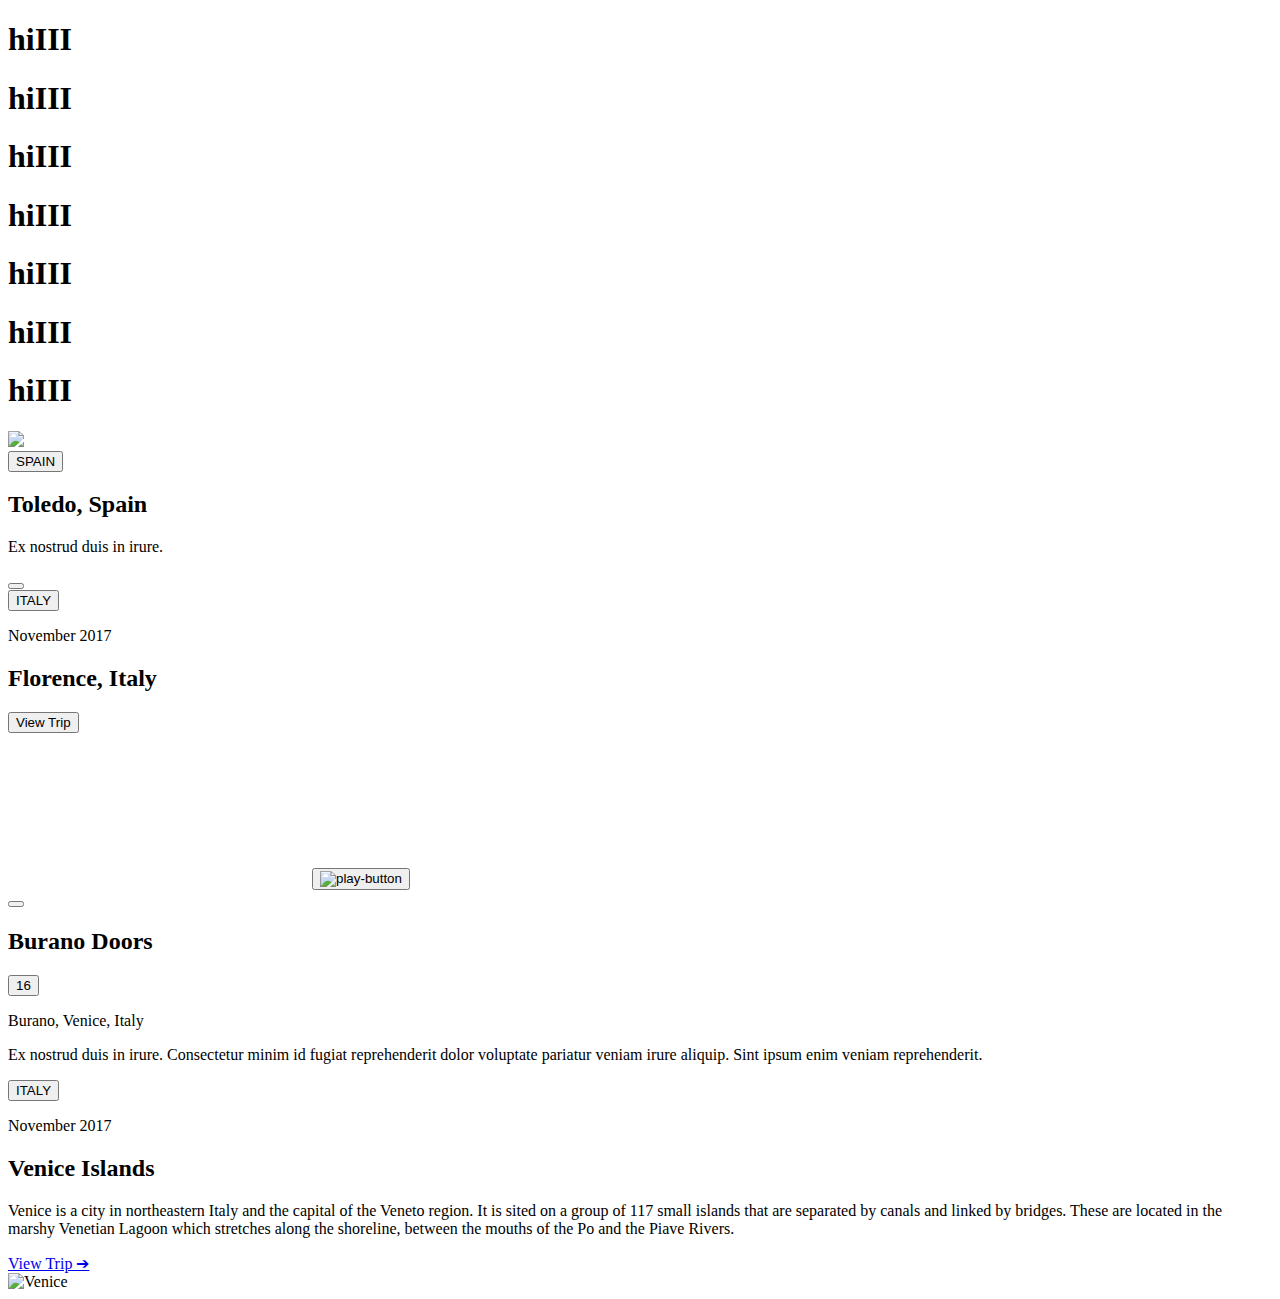
==== index.html @ 3410f2ba "add hi（x7）in index" ====
<!DOCTYPE html>
<html lang="en">
  <head>
    <meta charset="UTF-8" />
    <meta http-equiv="X-UA-Compatible" content="IE=edge" />
    <meta name="viewport" content="width=device-width, initial-scale=1.0" />
    <title>Animated Card</title>
    <link rel="stylesheet" type="text/css" href="styles/styles.css" />
  </head>

  <body>
  <h1>hiIII</h1>

  <h1>hiIII</h1>
  <h1>hiIII</h1>
  <h1>hiIII</h1>

  <h1>hiIII</h1>
  <h1>hiIII</h1>
  <h1>hiIII</h1>
    <div class="glass_panel">
      <section class="card_row">
        <div class="toledo">
          <div class="toledo-img">
            <img class="toledo-img__load" src="assets/Toledo2.jpg" />
          </div>
          <button class="toledo-country">SPAIN</button>
          <div class="toledo-stat">
            <div class="toledo-content">
              <h2 class="toledo-title">Toledo, Spain</h2>
              <p class="toledo-description">Ex nostrud duis in irure.</p>
            </div>
            <button class="toledo-like"></button>
          </div>
        </div>
        <div class="florence">
          <div class="florence-front">
            <button class="florence-country">ITALY</button>
            <div class="florence-stat">
              <div class="florence-content">
                <p class="florence-data">November 2017</p>
                <h2 class="florence-title">Florence, Italy</h2>
              </div>
              <button class="florence-more">View Trip</button>
            </div>
          </div>
          <div class="florence-back">
            <div class="florence-video">
              <video autoplay muted loop id="florence-video__load">
                <source src="assets/fr-video.mp4" type="video/mp4" />
              </video>
              <button id="florence-video-btn" onclick="playVideo()">
                <img
                  id="florence-video-btn__img"
                  src="assets/pause.png"
                  alt="play-button"
                />
              </button>
            </div>
          </div>
        </div>
      </section>
      <section class="card_row">
        <div class="buranodoors">
          <button class="buranodoors-like"></button>
          <div class="buranodoors-content">
            <h2 class="buranodoors-title">Burano Doors</h2>
            <button class="buranodoors-views">16</button>
            <p class="buranodoors-location">Burano, Venice, Italy</p>
            <p class="buranodoors-description">
              Ex nostrud duis in irure. Consectetur minim id fugiat
              reprehenderit dolor voluptate pariatur veniam irure aliquip. Sint
              ipsum enim veniam reprehenderit.
            </p>
          </div>
        </div>
        <div class="venice">
          <div class="venice-stat">
            <div class="venice-country">
              <button class="venice-country__btn">ITALY</button>
            </div>
            <p class="venice-date">November 2017</p>
            <h2 class="venice-title">Venice Islands</h2>
            <p class="venice-description">
              Venice is a city in northeastern Italy and the capital of the
              Veneto region. It is sited on a group of 117 small islands that
              are separated by canals and linked by bridges. These are located
              in the marshy Venetian Lagoon which stretches along the shoreline,
              between the mouths of the Po and the Piave Rivers.
            </p>
            <div class="venice-more">
              <a href="#"><span>View Trip ➔</span> </a>
            </div>
          </div>
          <div class="venice-img">
            <img src="assets/Venice.png" alt="Venice" />
          </div>
        </div>
      </section>
    </div>
    <div class="bkgd_animations">
      <div class="wave-ocean"></div>
      <div class="wave-blue"></div>
    </div>
    <script>
      var videoLoad = document.getElementById("florence-video__load");
      var videoBtn = document.getElementById("florence-video-btn");
      var buttonImg = document.getElementById("florence-video-btn__img");
      function playVideo() {
        if (videoLoad.paused) {
          videoLoad.play();
          buttonImg.src = "assets/pause.png";
        } else {
          videoLoad.pause();
          buttonImg.src = "assets/play.png";
        }
      }
    </script>
  </body>
</html>
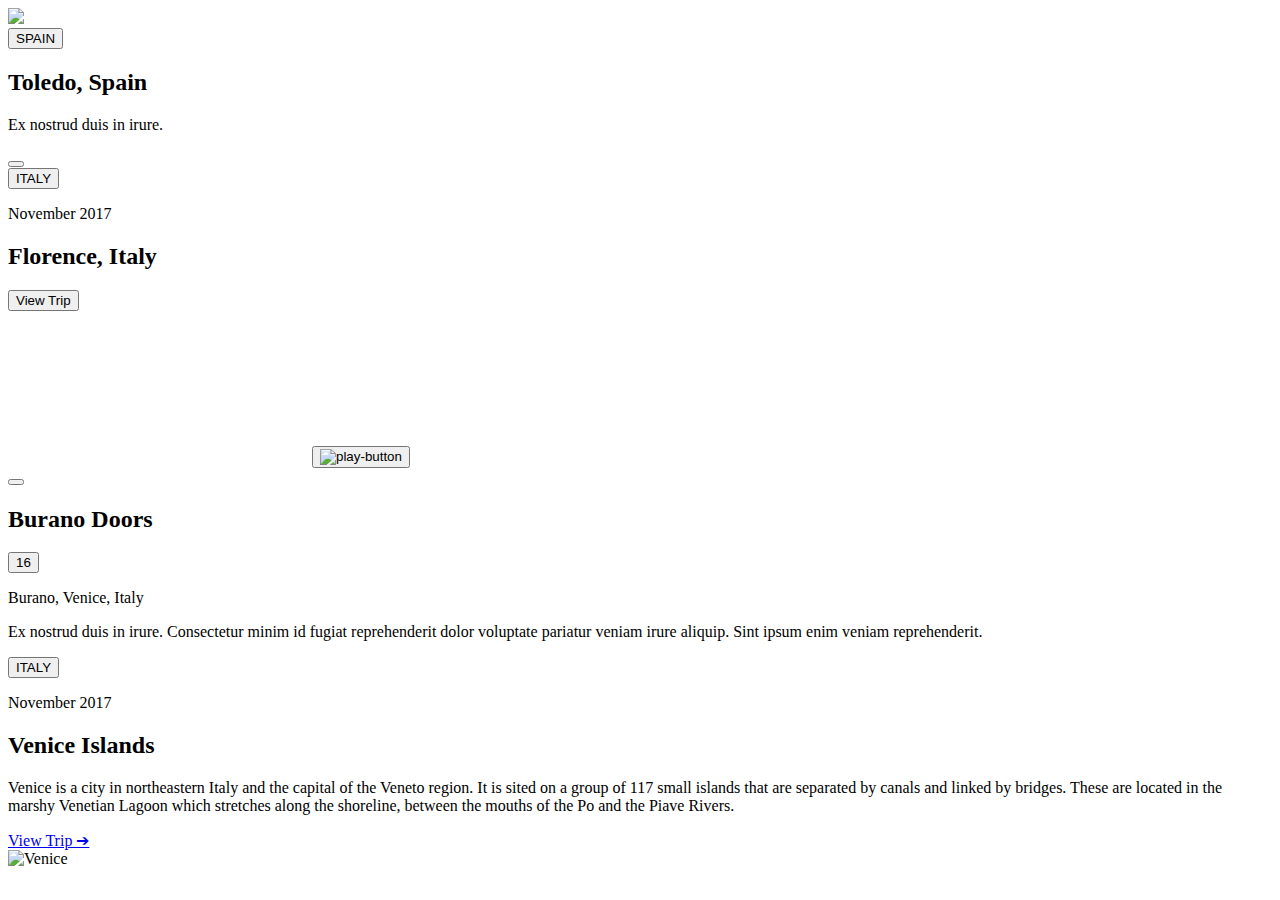
==== commit b3594894: "Merge f0dbea36e7ed396bdb476a55d6e5a7320200a59f into af166b21b5024782d7e70b32c455ca23010ac10b" ====
--- a/index.html
+++ b/index.html
@@ -9,15 +9,6 @@
   </head>
 
   <body>
-  <h1>hiIII</h1>
-
-  <h1>hiIII</h1>
-  <h1>hiIII</h1>
-  <h1>hiIII</h1>
-
-  <h1>hiIII</h1>
-  <h1>hiIII</h1>
-  <h1>hiIII</h1>
     <div class="glass_panel">
       <section class="card_row">
         <div class="toledo">
@@ -28,6 +19,7 @@
           <div class="toledo-stat">
             <div class="toledo-content">
               <h2 class="toledo-title">Toledo, Spain</h2>
+              <!-- from itial to English -->
               <p class="toledo-description">Ex nostrud duis in irure.</p>
             </div>
             <button class="toledo-like"></button>
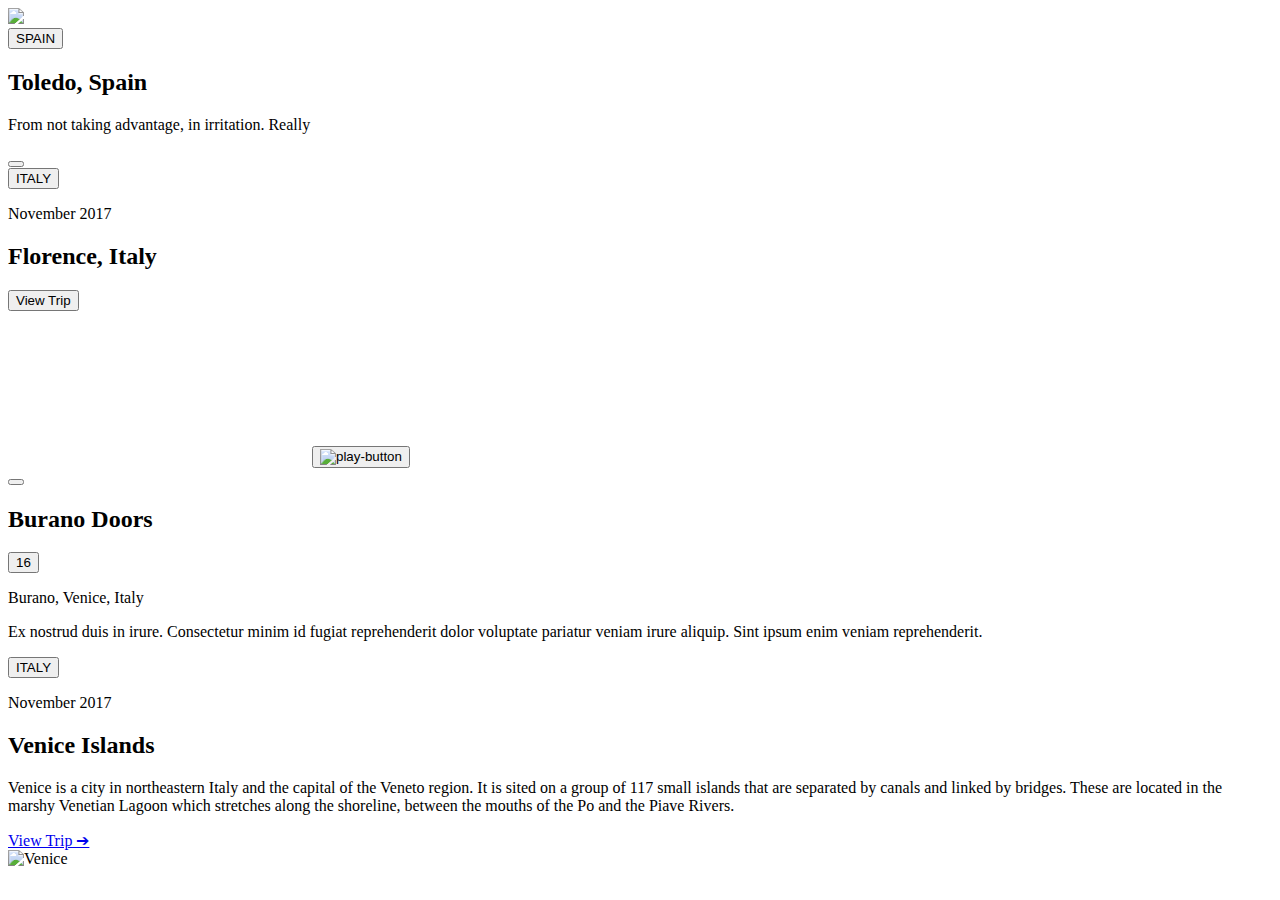
==== commit f1c42808: "feat: update string" ====
--- a/index.html
+++ b/index.html
@@ -19,8 +19,7 @@
           <div class="toledo-stat">
             <div class="toledo-content">
               <h2 class="toledo-title">Toledo, Spain</h2>
-              <!-- from itial to English -->
-              <p class="toledo-description">Ex nostrud duis in irure.</p>
+              <p class="toledo-description">From not taking advantage, in irritation. Really</p>
             </div>
             <button class="toledo-like"></button>
           </div>
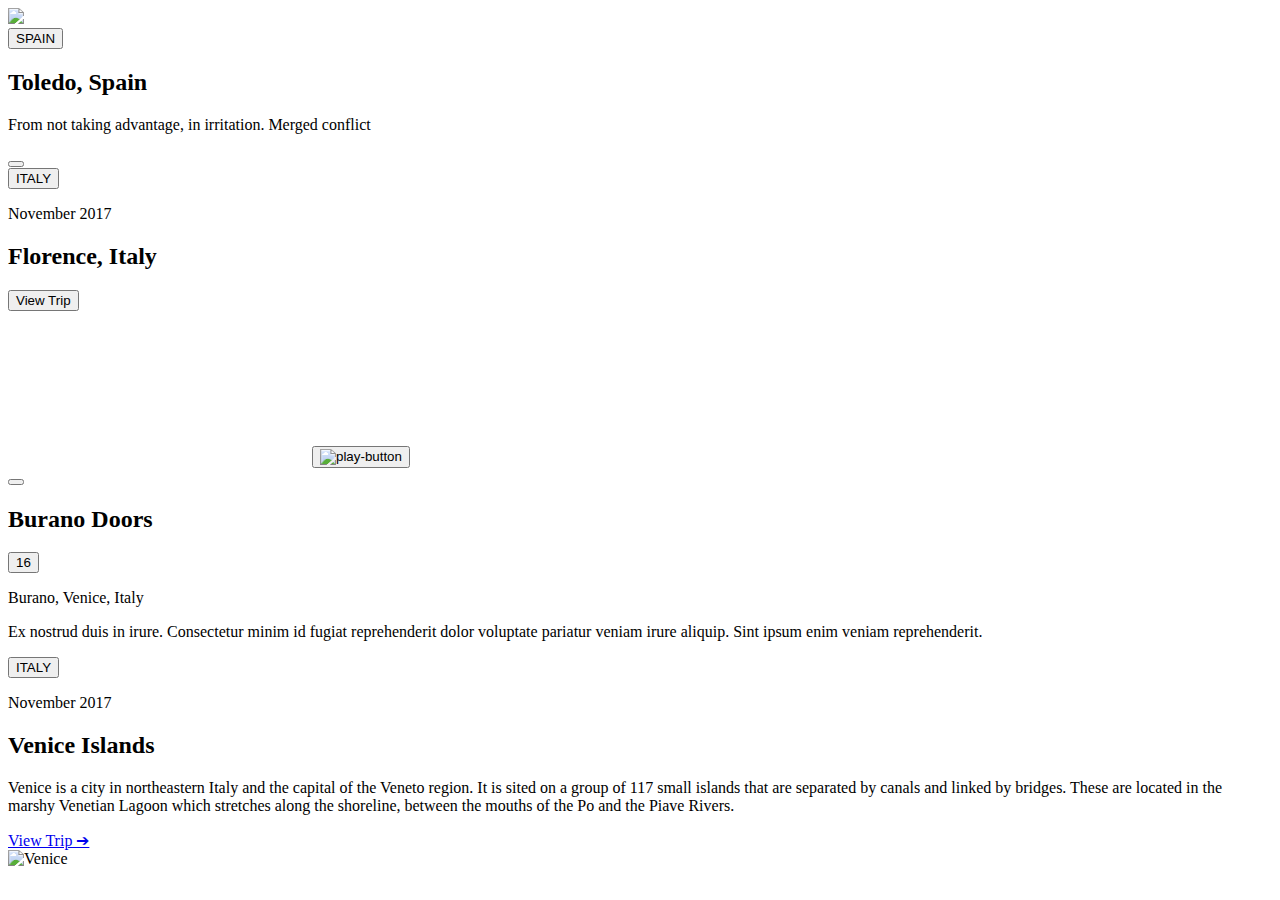
==== commit 95cf47f8: "Merge branch 'main' of https://github.com/Chris-Wang/git-practice into update/CP-43-home-page-string" ====
--- a/index.html
+++ b/index.html
@@ -19,7 +19,7 @@
           <div class="toledo-stat">
             <div class="toledo-content">
               <h2 class="toledo-title">Toledo, Spain</h2>
-              <p class="toledo-description">From not taking advantage, in irritation. Really</p>
+              <p class="toledo-description">From not taking advantage, in irritation. Merged conflict</p>
             </div>
             <button class="toledo-like"></button>
           </div>
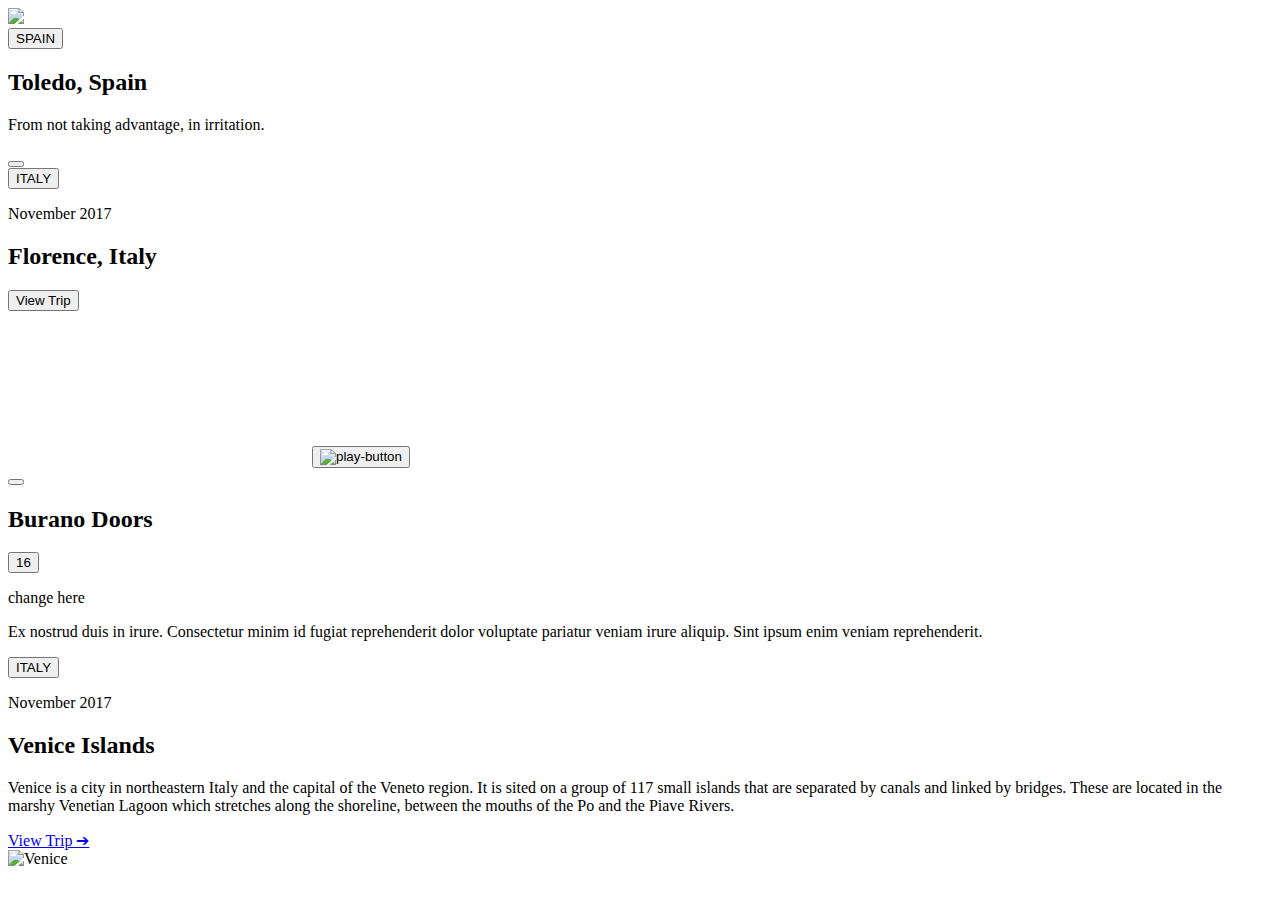
==== commit 31db90ff: "test" ====
--- a/index.html
+++ b/index.html
@@ -19,7 +19,7 @@
           <div class="toledo-stat">
             <div class="toledo-content">
               <h2 class="toledo-title">Toledo, Spain</h2>
-              <p class="toledo-description">From not taking advantage, in irritation. Merged conflict</p>
+              <p class="toledo-description">From not taking advantage, in irritation.</p>
             </div>
             <button class="toledo-like"></button>
           </div>
@@ -57,7 +57,7 @@
           <div class="buranodoors-content">
             <h2 class="buranodoors-title">Burano Doors</h2>
             <button class="buranodoors-views">16</button>
-            <p class="buranodoors-location">Burano, Venice, Italy</p>
+            <p class="buranodoors-location">change here</p>
             <p class="buranodoors-description">
               Ex nostrud duis in irure. Consectetur minim id fugiat
               reprehenderit dolor voluptate pariatur veniam irure aliquip. Sint
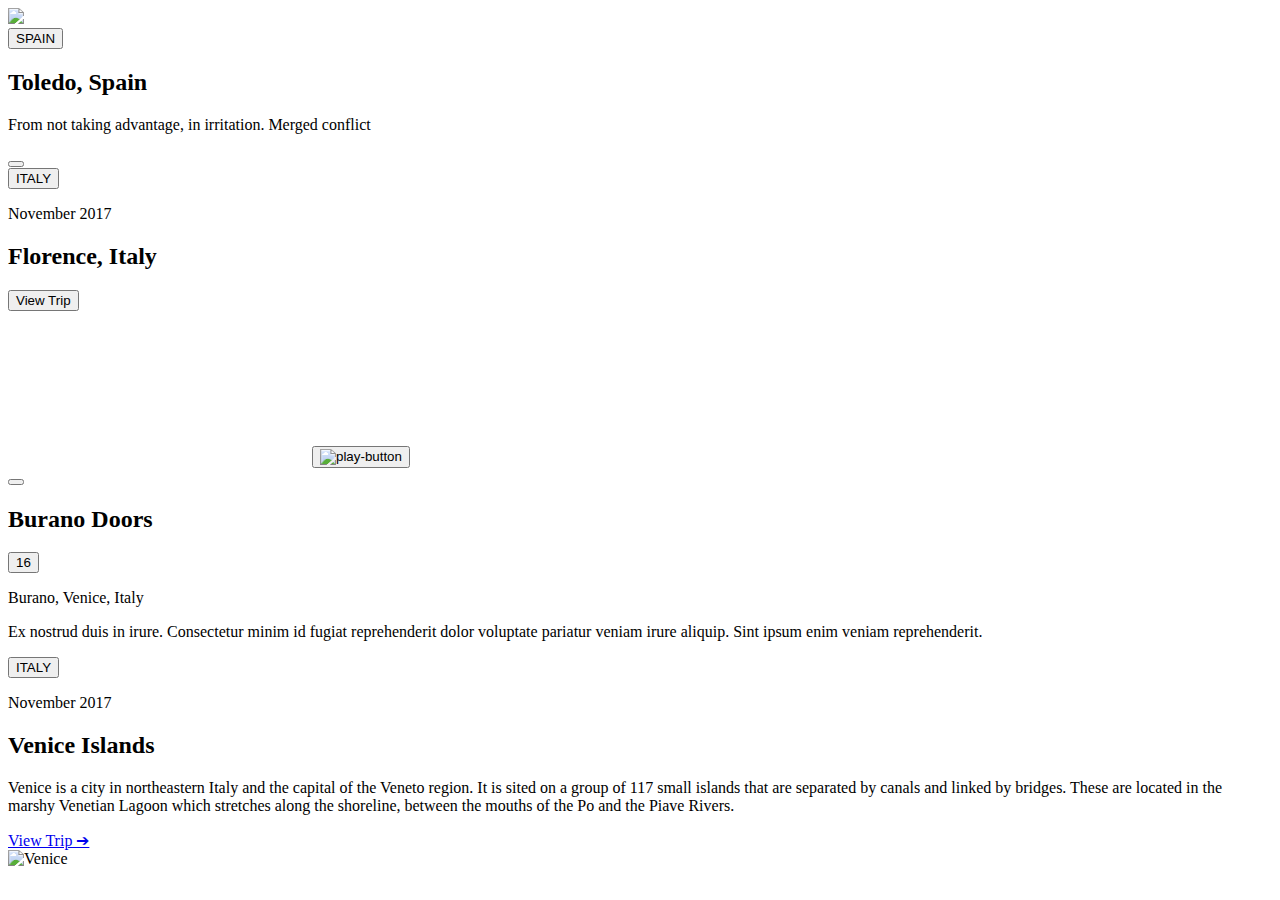
==== commit 8724c30f: "Merge 5ccebfa27c816f17c438c7e64c7ef937a720b84b into 38799b14dc620b8b1668ef54fe63f5851fc74404" ====
--- a/index.html
+++ b/index.html
@@ -19,7 +19,7 @@
           <div class="toledo-stat">
             <div class="toledo-content">
               <h2 class="toledo-title">Toledo, Spain</h2>
-              <p class="toledo-description">From not taking advantage, in irritation.</p>
+              <p class="toledo-description">From not taking advantage, in irritation. Merged conflict</p>
             </div>
             <button class="toledo-like"></button>
           </div>
@@ -57,7 +57,7 @@
           <div class="buranodoors-content">
             <h2 class="buranodoors-title">Burano Doors</h2>
             <button class="buranodoors-views">16</button>
-            <p class="buranodoors-location">change here</p>
+            <p class="buranodoors-location">Burano, Venice, Italy</p>
             <p class="buranodoors-description">
               Ex nostrud duis in irure. Consectetur minim id fugiat
               reprehenderit dolor voluptate pariatur veniam irure aliquip. Sint
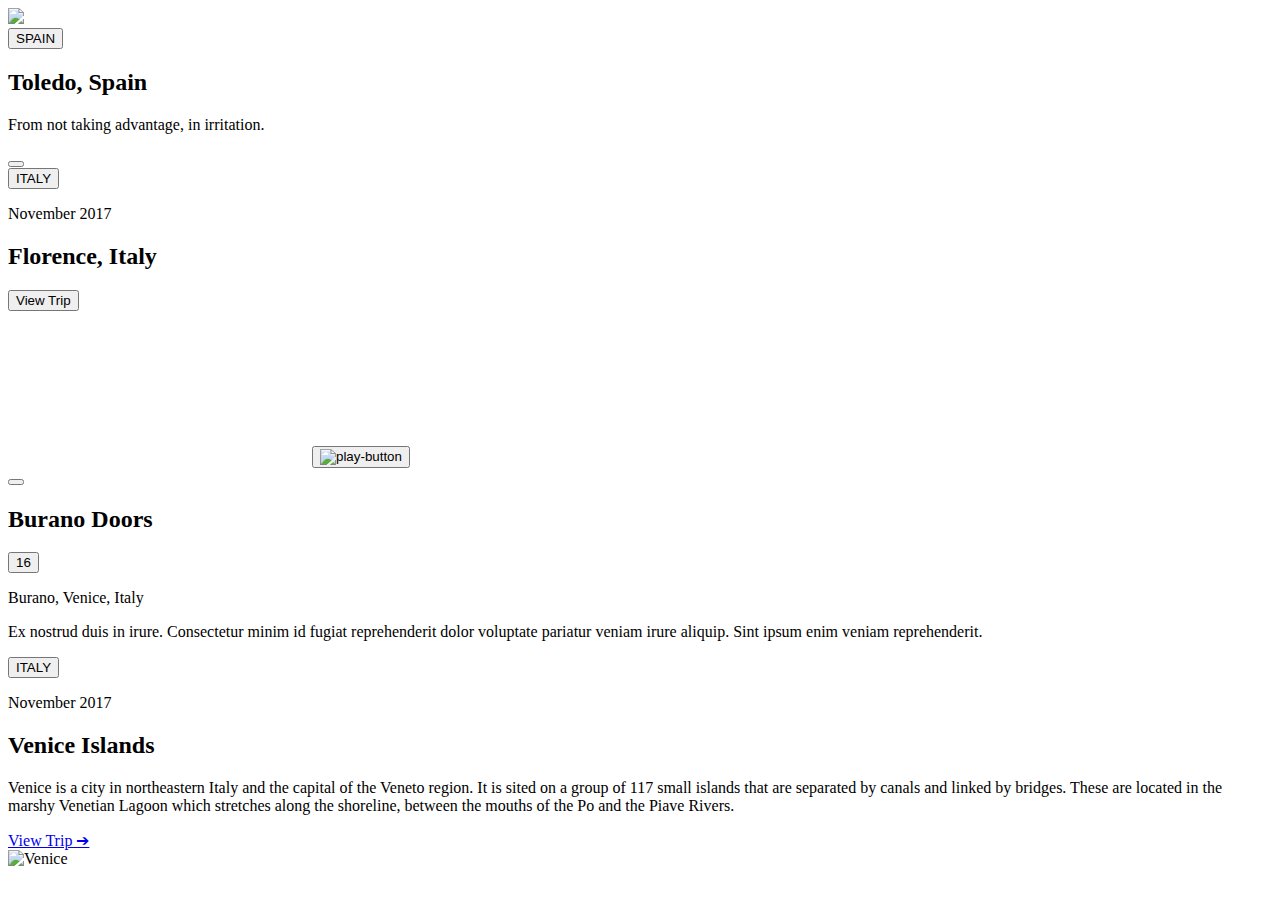
==== commit 6f8ae2b0: "Update: home page card Italian string Description: updated title of first card from Italian to Engli" ====
--- a/index.html
+++ b/index.html
@@ -19,7 +19,9 @@
           <div class="toledo-stat">
             <div class="toledo-content">
               <h2 class="toledo-title">Toledo, Spain</h2>
-              <p class="toledo-description">From not taking advantage, in irritation. Merged conflict</p>
+              <p class="toledo-description">
+                From not taking advantage, in irritation.
+              </p>
             </div>
             <button class="toledo-like"></button>
           </div>
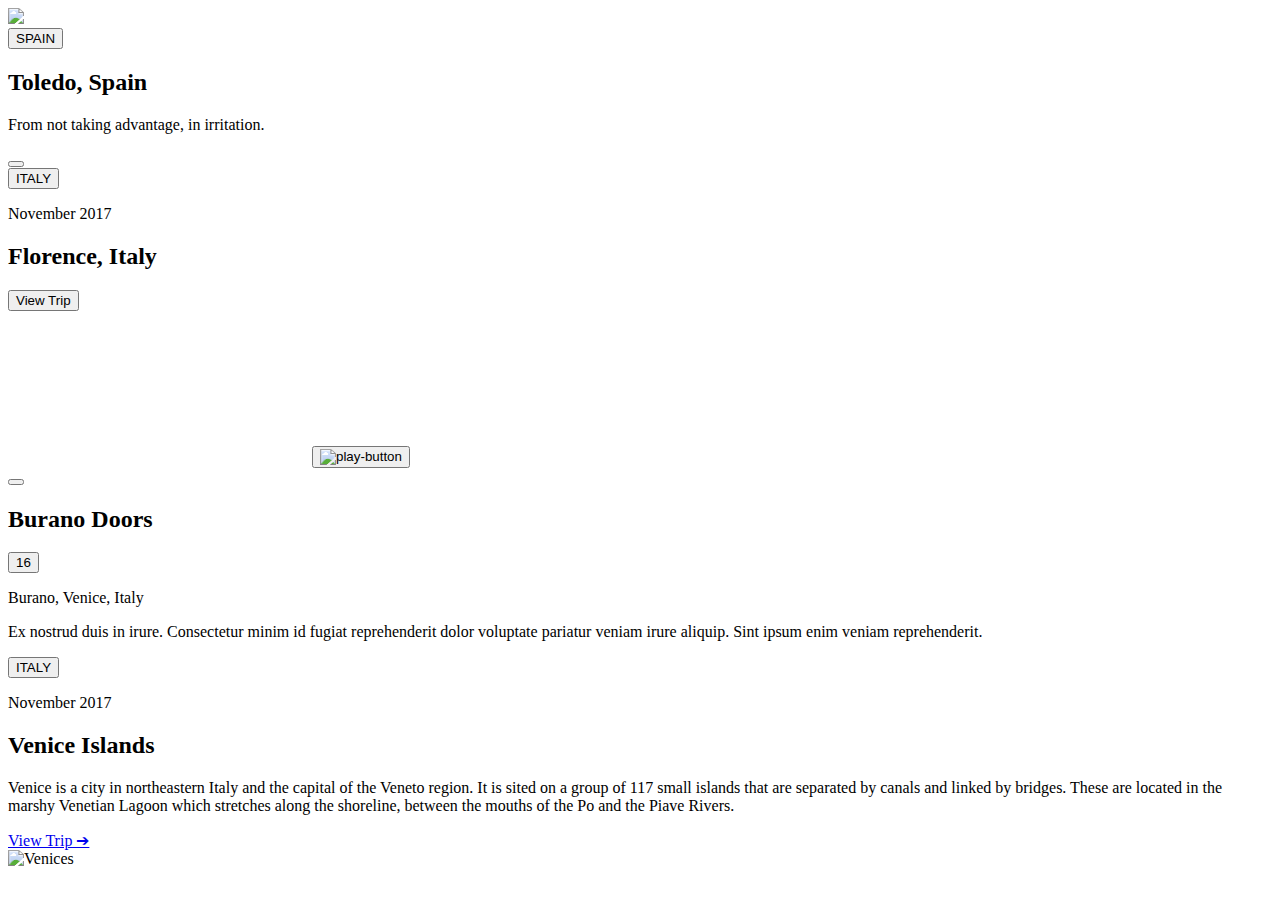
==== commit 40c43828: "Add: home page add some words Description: added some words to homepage Resolve: CP-44" ====
--- a/index.html
+++ b/index.html
@@ -86,7 +86,7 @@
             </div>
           </div>
           <div class="venice-img">
-            <img src="assets/Venice.png" alt="Venice" />
+            <img src="assets/Venice.png" alt="Venices" />
           </div>
         </div>
       </section>
